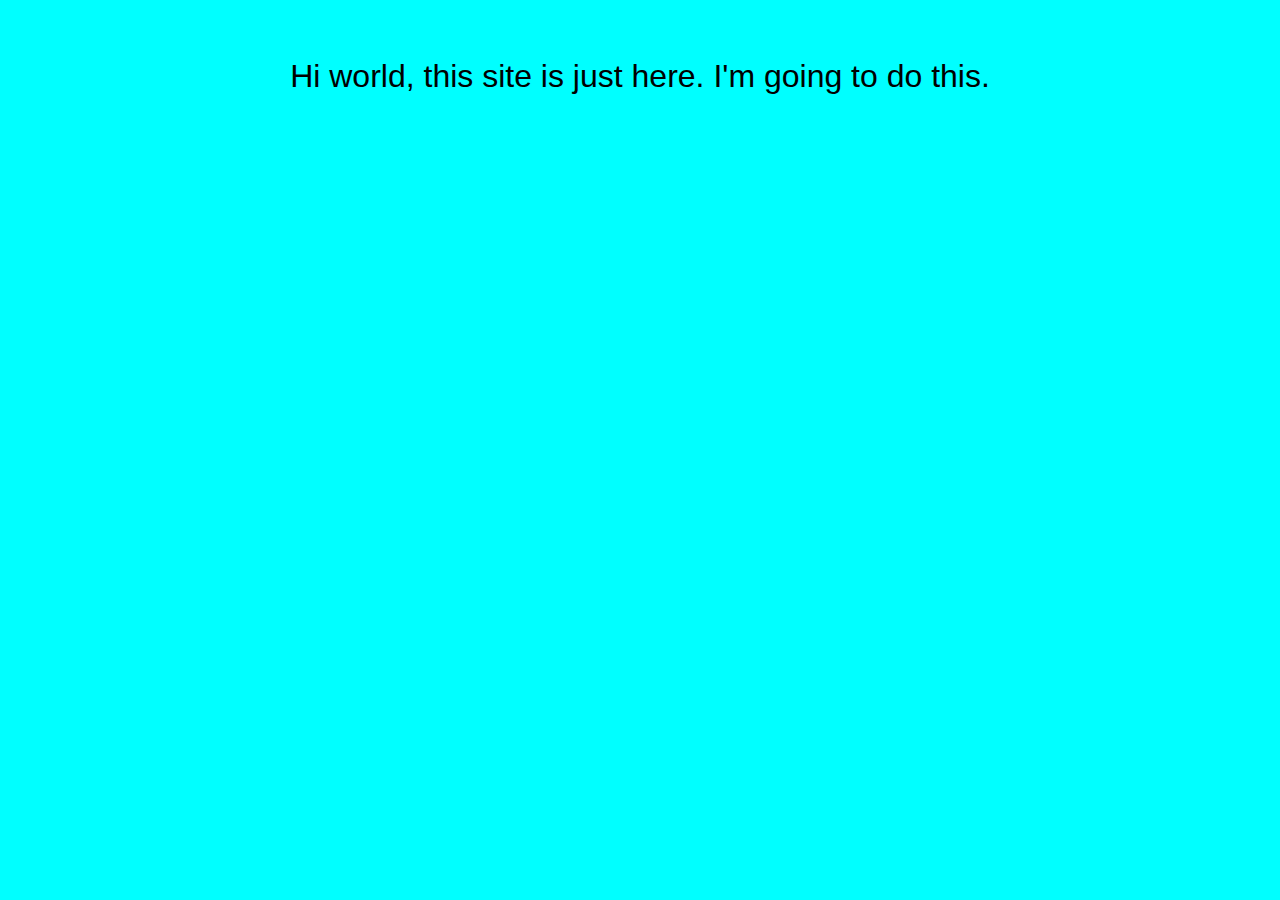
==== Index.html @ ba1a8c35 "Add files via upload" ====
<!DOCTYPE html>
<html lang="en">
<head>
    <meta charset="UTF-8">
    <meta name="viewport" content="width=device-width, initial-scale=1.0">
    <title>Document</title>
    <style>
        body {
            font-family: Impact, Haettenschweiler, 'Arial Narrow Bold', sans-serif;
            font-size: 32px;
            text-align: center;
            padding-top: 50px;
            background-color: aqua;
        }
    </style>
</head>
<body>
    Hi world, this site is just here. I'm going to do this.
</body>
</html>
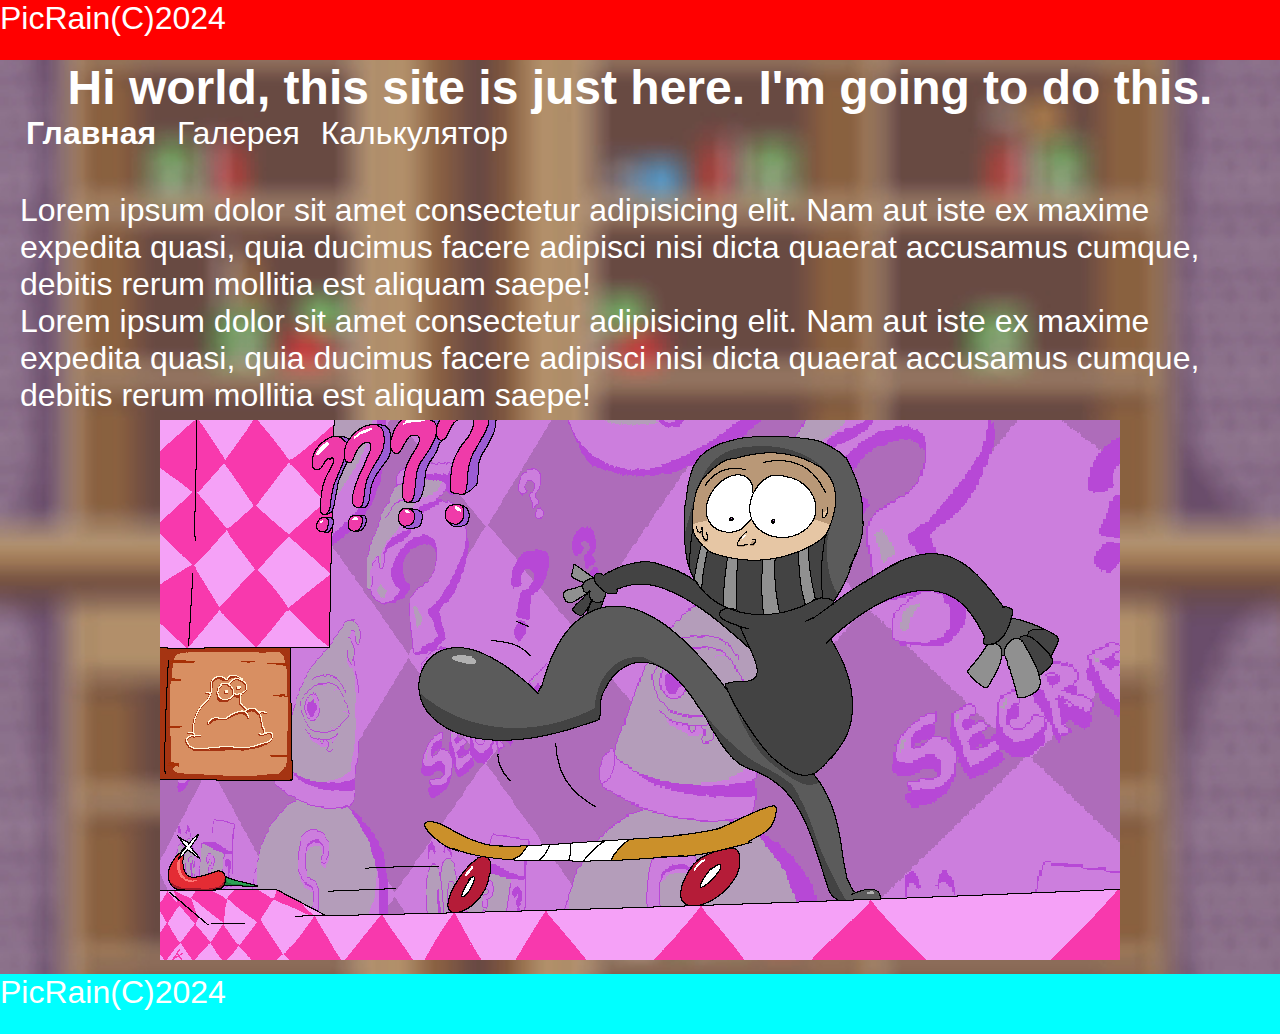
==== commit 68490140: "Add files via upload" ====
--- a/Index.html
+++ b/Index.html
@@ -1,20 +1,53 @@
 <!DOCTYPE html>
-<html lang="en">
+<html lang="ru">
 <head>
     <meta charset="UTF-8">
     <meta name="viewport" content="width=device-width, initial-scale=1.0">
     <title>Document</title>
-    <style>
-        body {
-            font-family: Impact, Haettenschweiler, 'Arial Narrow Bold', sans-serif;
-            font-size: 32px;
-            text-align: center;
-            padding-top: 50px;
-            background-color: aqua;
-        }
-    </style>
+    <link rel="stylesheet" href="style.css">
 </head>
-<body>
-    Hi world, this site is just here. I'm going to do this.
+<body class="main">
+
+<header>
+    PicRain(C)2024
+</header>
+
+<main>
+    <h2>
+        Hi world, this site is just here. I'm going to do this.
+    </h2>
+
+    <nav>
+        <a href="index.html"><b>Главная</b></a>
+        <a href="gallery.html">Галерея</a>
+        <a href="calc.html">Калькулятор</a>
+    </nav>
+
+    <div>
+        <p>
+            Lorem ipsum dolor sit amet consectetur adipisicing elit. Nam aut iste ex maxime expedita quasi, quia ducimus facere adipisci nisi dicta quaerat accusamus cumque, debitis rerum mollitia est aliquam saepe!
+        </p>
+        <p>
+            Lorem ipsum dolor sit amet consectetur adipisicing elit. Nam aut iste ex maxime expedita quasi, quia ducimus facere adipisci nisi dicta quaerat accusamus cumque, debitis rerum mollitia est aliquam saepe!
+        </p>
+    </div>
+
+    <div class="image">
+         <a href="img/Me-and-Level.png"><img src="img/Me-and-Level.png" alt="picture"></a>    
+    
+    </div>
+
+
+   
+</main>
+
+<footer>
+    PicRain(C)2024 
+</footer>
+
+
+
+
+        
 </body>
 </html>--- a/style.css
+++ b/style.css
@@ -0,0 +1,156 @@
+* {
+    margin: 0;
+    padding: 0;
+}
+
+body {
+    font-family: 'Impact', Haettenschweiler, 'Impact', sans-serif;
+    font-size: 32px;
+    color: white;
+    background-color: rgb(255, 191, 0);
+    background-size: cover;
+}
+
+.main {
+    background-image: url(img/Bg_medievallibrairy1.png);
+}
+
+.image {
+    text-align: center;
+}
+
+.gallery {
+    background-image: url(img/Bg_medievaltreasure2.png);
+    backdrop-filter: blur(5px);
+    width: 100%;
+    height: 100vh;
+}
+
+
+
+.image img:hover {
+    outline: 10px solid red;
+}
+
+h2{
+    text-align: center;
+    margin-top: 0px;
+}
+footer {
+    height: 60px;
+    background-color: aqua;
+}
+
+header {
+    height: 60px;
+    background-color: rgb(255, 0, 0);
+}
+
+a {
+    color: white;
+    text-decoration: none;
+    padding: 6px;
+    border-radius: 10px;
+
+}
+nav a:hover {
+    background-color: lime;
+}
+
+
+.image {
+    display: flex;
+    justify-content: space-around;
+    flex-wrap: wrap;
+}
+
+
+.image p {
+    width: 300px;
+}
+
+nav {
+    margin-bottom: 40px;
+}
+
+main {
+    padding: 0 20px;
+}
+
+/*
+calculator
+*/
+
+.calcul {
+    background-image: url(img/yes.png);
+}
+
+
+.Ltower,
+.Rtower,
+.Nice,
+.No {
+    position: absolute;
+}
+
+.Ltower {
+    left: 50px;
+}
+
+.Rtower {
+    right: 50px;
+}
+
+.Nice {
+    left: 170px;
+    top: 200px;
+    visibility: hidden;
+}
+
+.No {
+    right: 170px;
+    top: 230px;
+    visibility: hidden;
+}
+
+
+.example {
+    margin-top: 150px;
+    font-size: 34px;
+    text-align: center;
+}
+
+.example input {
+    font-size: 34px;
+    text-align: center;
+}
+
+.calcul button {
+    font-size: 34px;
+	background-color:#ff3725;
+	border-radius:15px;
+	border:2px solid #ffffff;
+	display:inline-block;
+	cursor:pointer;
+	color:#ffffff;
+	font-family:Arial;
+	padding:7px 16px;
+	text-decoration:none;
+	text-shadow:0px 1px 0px #ff685d;
+}
+
+.result {
+    margin-top: 80px;
+    margin-bottom: 100px;
+    display: flex;
+    justify-content: center;
+}
+
+.calcul button:hover {
+	background-color:#4b2320;
+}
+
+.otvet {
+    color: rgb(84, 235, 33);
+    visibility: hidden;
+}
